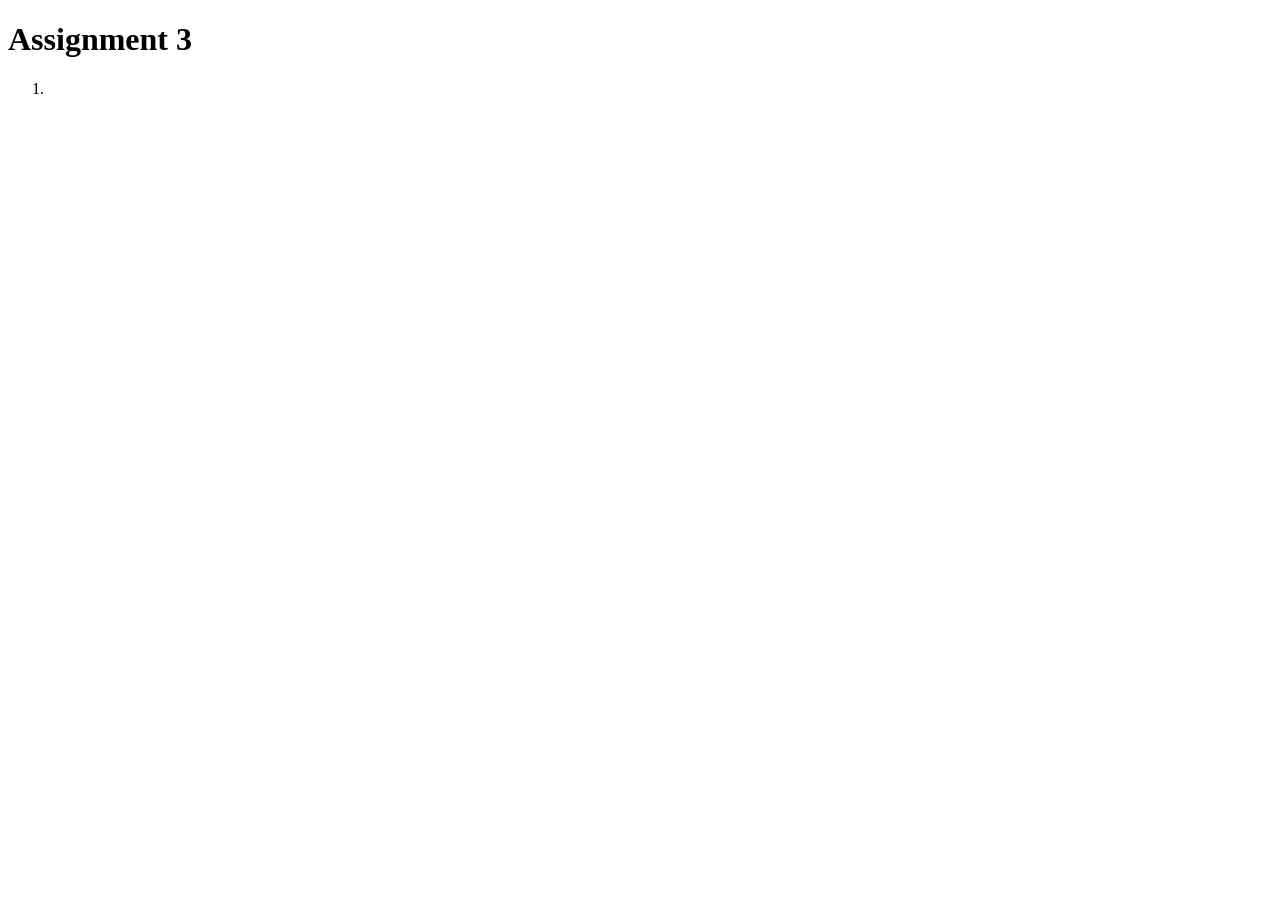
==== Assignment 3 randomness project/index.html @ 08795aa1 "changes 2" ====
<!DOCTYPE html>
<html lang="en">
<head>
    <meta charset="UTF-8">
    <meta name="viewport" content="width=device-width, initial-scale=1.0">
    <title>Document</title>
</head>
<body>
    <h1>Assignment 3</h1>
    <nav>
        <ol>
            <li></li>
        </ol>
    </nav>
</body>
</html>
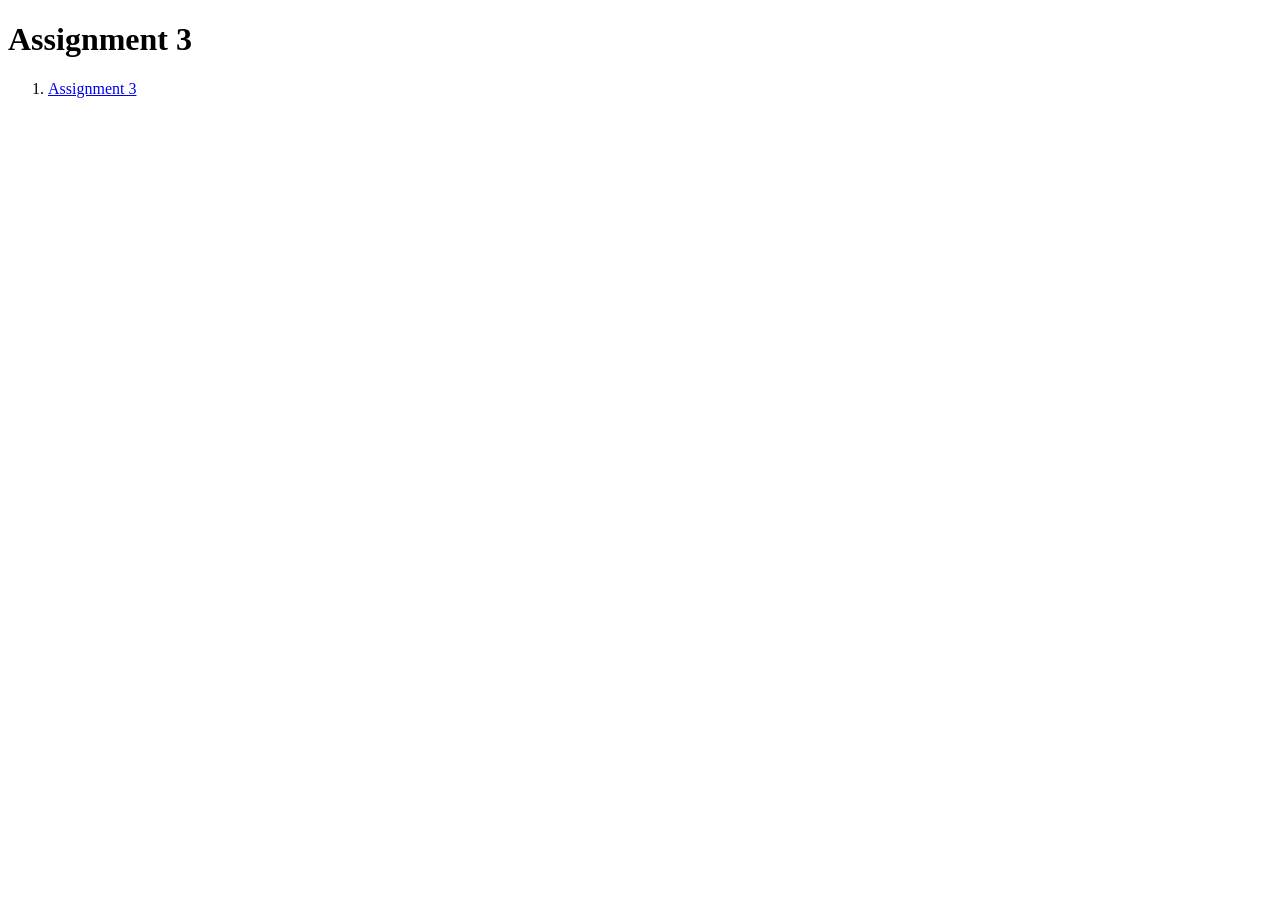
==== commit 825d2a20: "changes 3 bro" ====
--- a/Assignment 3 randomness project/index.html
+++ b/Assignment 3 randomness project/index.html
@@ -9,7 +9,9 @@
     <h1>Assignment 3</h1>
     <nav>
         <ol>
-            <li></li>
+            <li>
+                 <a href="Random_walker_2025_09_17_12_33_14/index.html">Assignment 3</a>
+            </li>
         </ol>
     </nav>
 </body>
